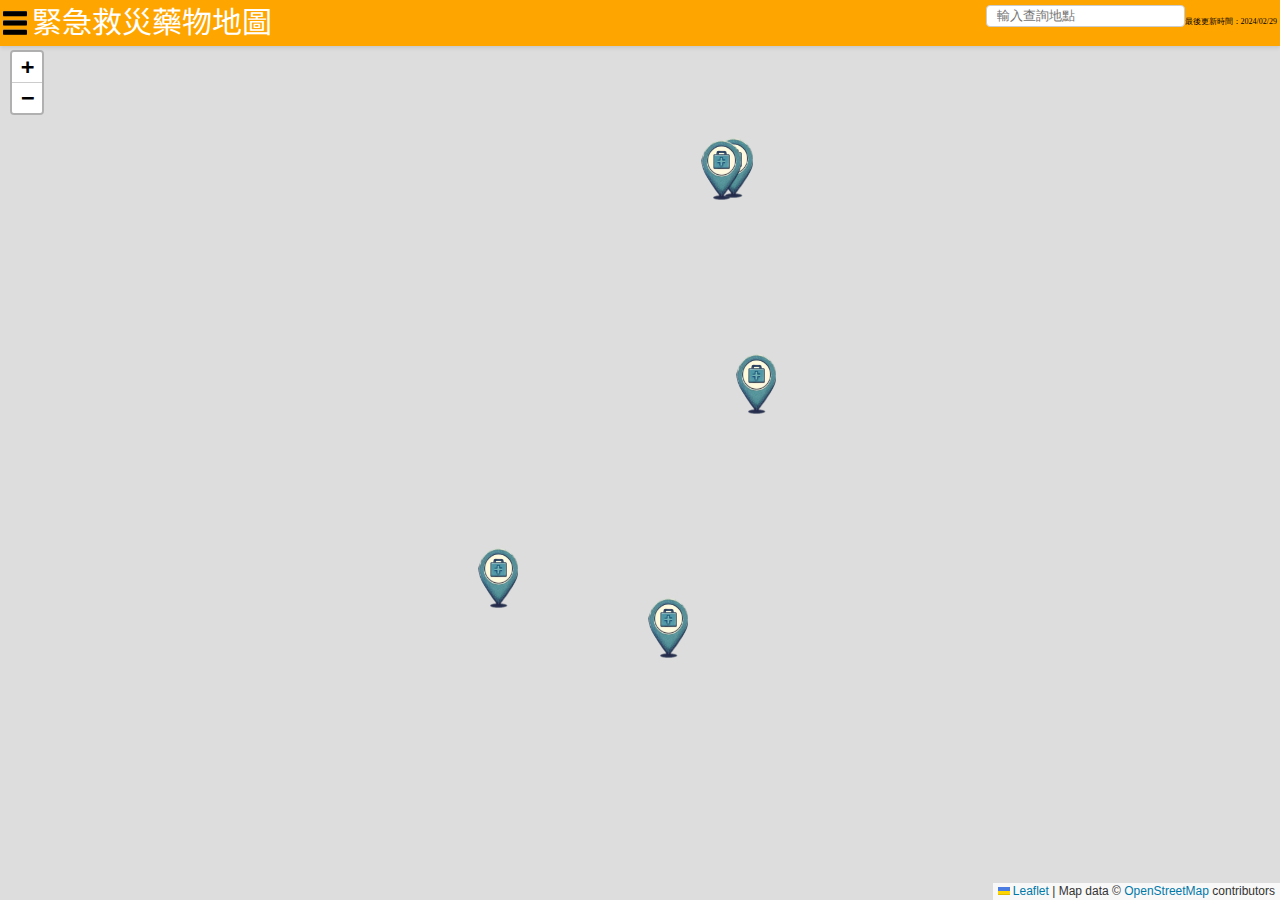
==== leaflet.html @ b06f0f08 "top-bar adjustment" ====
<!DOCTYPE html>
<html>
<head>
    <title>My Map</title>
    <link rel="stylesheet" href="https://fonts.googleapis.com/css2?family=Noto+Sans+TC:wght@400;700&display=swap" />
    <link rel="stylesheet" href="drugmap/leaflet/leaflet.css" />
    <script src="drugmap/leaflet/leaflet.js"></script>
    <link rel="stylesheet" href="drugmap/css/main.css" />
</head>
<body>
    <div id="top-bar">
        <!-- Left-aligned items-->
        <div style="height: 24px; display: flex; align-items: flex-start;">
            <button id="menu-button"><img src="drugmap/images/menu-icon.png" alt="Menu" /></button>
            <span style="color: white; font-size: 30px; line-height: 34px; font-family: 'Noto Sans TC', 'PingFang TC', Arial, sans-serif; padding-left: 5px;">緊急救災藥物地圖</span>
        </div>
        <!-- Right-aligned items-->
        <div style="height: 24px; display: flex; align-items: flex-end;">
            <input type="text" placeholder="輸入查詢地點" id="address-search" />
            <span style="font-size: 8px;">最後更新時間：2024/02/29</span>
        </div>
    </div>
    <div id="mapid"></div>

    <script>
        // Custom drugstore marker
        var drugstoreIcon = L.divIcon({
            //iconUrl: 'drugmap/images/drugmarker.png',
            className: 'drugstore-icon',
            html: '<img src="drugmap/images/drugmarker.png" style="width: 40px; height: 60px;">',
            iconSize: [40, 60],
            iconAnchor: [25, 58],
            popupAnchor: [0, -55]
        });
        // Function to initialize the map and load the data
        function initMap() {
            var mymap = L.map('mapid').setView([23.6978, 120.9605], 8);

            // Adding the tile layer to the map
            L.tileLayer('https://{s}.tile.openstreetmap.org/{z}/{x}/{y}.png', {
                maxZoom: 19,
                attribution: 'Map data © <a href="https://www.openstreetmap.org/">OpenStreetMap</a> contributors'
            }).addTo(mymap);

            //Fetch the JSON data
            fetch('drugmap/JSON/drugstoreinfo.json')
                .then(response => response.json())
                .then(data => addDrugstoreMarkers(data, mymap))
                .catch(error => console.error('Error loading the drugstore data: ', error));
        }
        // Function to add markers to the map
        function addDrugstoreMarkers(data, map) {
            data.drugstores.forEach(drugstore => {
                L.marker([drugstore.latitude, drugstore.longitude], {icon:drugstoreIcon}).addTo(map)
                    .bindPopup('<b>' + drugstore.name + '</b><br>' + drugstore.tel + '<br>'+ drugstore.address);
            });
        }
        // Call the initMap function when the window loads
        window.onload = initMap;
    </script>
</body>
</html>
---- drugmap/leaflet/leaflet.css ----
/* required styles */

.leaflet-pane,
.leaflet-tile,
.leaflet-marker-icon,
.leaflet-marker-shadow,
.leaflet-tile-container,
.leaflet-pane > svg,
.leaflet-pane > canvas,
.leaflet-zoom-box,
.leaflet-image-layer,
.leaflet-layer {
	position: absolute;
	left: 0;
	top: 0;
	}
.leaflet-container {
	overflow: hidden;
	}
.leaflet-tile,
.leaflet-marker-icon,
.leaflet-marker-shadow {
	-webkit-user-select: none;
	   -moz-user-select: none;
	        user-select: none;
	  -webkit-user-drag: none;
	}
/* Prevents IE11 from highlighting tiles in blue */
.leaflet-tile::selection {
	background: transparent;
}
/* Safari renders non-retina tile on retina better with this, but Chrome is worse */
.leaflet-safari .leaflet-tile {
	image-rendering: -webkit-optimize-contrast;
	}
/* hack that prevents hw layers "stretching" when loading new tiles */
.leaflet-safari .leaflet-tile-container {
	width: 1600px;
	height: 1600px;
	-webkit-transform-origin: 0 0;
	}
.leaflet-marker-icon,
.leaflet-marker-shadow {
	display: block;
	}
/* .leaflet-container svg: reset svg max-width decleration shipped in Joomla! (joomla.org) 3.x */
/* .leaflet-container img: map is broken in FF if you have max-width: 100% on tiles */
.leaflet-container .leaflet-overlay-pane svg {
	max-width: none !important;
	max-height: none !important;
	}
.leaflet-container .leaflet-marker-pane img,
.leaflet-container .leaflet-shadow-pane img,
.leaflet-container .leaflet-tile-pane img,
.leaflet-container img.leaflet-image-layer,
.leaflet-container .leaflet-tile {
	max-width: none !important;
	max-height: none !important;
	width: auto;
	padding: 0;
	}

.leaflet-container img.leaflet-tile {
	/* See: https://bugs.chromium.org/p/chromium/issues/detail?id=600120 */
	mix-blend-mode: plus-lighter;
}

.leaflet-container.leaflet-touch-zoom {
	-ms-touch-action: pan-x pan-y;
	touch-action: pan-x pan-y;
	}
.leaflet-container.leaflet-touch-drag {
	-ms-touch-action: pinch-zoom;
	/* Fallback for FF which doesn't support pinch-zoom */
	touch-action: none;
	touch-action: pinch-zoom;
}
.leaflet-container.leaflet-touch-drag.leaflet-touch-zoom {
	-ms-touch-action: none;
	touch-action: none;
}
.leaflet-container {
	-webkit-tap-highlight-color: transparent;
}
.leaflet-container a {
	-webkit-tap-highlight-color: rgba(51, 181, 229, 0.4);
}
.leaflet-tile {
	filter: inherit;
	visibility: hidden;
	}
.leaflet-tile-loaded {
	visibility: inherit;
	}
.leaflet-zoom-box {
	width: 0;
	height: 0;
	-moz-box-sizing: border-box;
	     box-sizing: border-box;
	z-index: 800;
	}
/* workaround for https://bugzilla.mozilla.org/show_bug.cgi?id=888319 */
.leaflet-overlay-pane svg {
	-moz-user-select: none;
	}

.leaflet-pane         { z-index: 400; }

.leaflet-tile-pane    { z-index: 200; }
.leaflet-overlay-pane { z-index: 400; }
.leaflet-shadow-pane  { z-index: 500; }
.leaflet-marker-pane  { z-index: 600; }
.leaflet-tooltip-pane   { z-index: 650; }
.leaflet-popup-pane   { z-index: 700; }

.leaflet-map-pane canvas { z-index: 100; }
.leaflet-map-pane svg    { z-index: 200; }

.leaflet-vml-shape {
	width: 1px;
	height: 1px;
	}
.lvml {
	behavior: url(#default#VML);
	display: inline-block;
	position: absolute;
	}


/* control positioning */

.leaflet-control {
	position: relative;
	z-index: 800;
	pointer-events: visiblePainted; /* IE 9-10 doesn't have auto */
	pointer-events: auto;
	}
.leaflet-top,
.leaflet-bottom {
	position: absolute;
	z-index: 1000;
	pointer-events: none;
	}
.leaflet-top {
	top: 0;
	}
.leaflet-right {
	right: 0;
	}
.leaflet-bottom {
	bottom: 0;
	}
.leaflet-left {
	left: 0;
	}
.leaflet-control {
	float: left;
	clear: both;
	}
.leaflet-right .leaflet-control {
	float: right;
	}
.leaflet-top .leaflet-control {
	margin-top: 10px;
	}
.leaflet-bottom .leaflet-control {
	margin-bottom: 10px;
	}
.leaflet-left .leaflet-control {
	margin-left: 10px;
	}
.leaflet-right .leaflet-control {
	margin-right: 10px;
	}


/* zoom and fade animations */

.leaflet-fade-anim .leaflet-popup {
	opacity: 0;
	-webkit-transition: opacity 0.2s linear;
	   -moz-transition: opacity 0.2s linear;
	        transition: opacity 0.2s linear;
	}
.leaflet-fade-anim .leaflet-map-pane .leaflet-popup {
	opacity: 1;
	}
.leaflet-zoom-animated {
	-webkit-transform-origin: 0 0;
	    -ms-transform-origin: 0 0;
	        transform-origin: 0 0;
	}
svg.leaflet-zoom-animated {
	will-change: transform;
}

.leaflet-zoom-anim .leaflet-zoom-animated {
	-webkit-transition: -webkit-transform 0.25s cubic-bezier(0,0,0.25,1);
	   -moz-transition:    -moz-transform 0.25s cubic-bezier(0,0,0.25,1);
	        transition:         transform 0.25s cubic-bezier(0,0,0.25,1);
	}
.leaflet-zoom-anim .leaflet-tile,
.leaflet-pan-anim .leaflet-tile {
	-webkit-transition: none;
	   -moz-transition: none;
	        transition: none;
	}

.leaflet-zoom-anim .leaflet-zoom-hide {
	visibility: hidden;
	}


/* cursors */

.leaflet-interactive {
	cursor: pointer;
	}
.leaflet-grab {
	cursor: -webkit-grab;
	cursor:    -moz-grab;
	cursor:         grab;
	}
.leaflet-crosshair,
.leaflet-crosshair .leaflet-interactive {
	cursor: crosshair;
	}
.leaflet-popup-pane,
.leaflet-control {
	cursor: auto;
	}
.leaflet-dragging .leaflet-grab,
.leaflet-dragging .leaflet-grab .leaflet-interactive,
.leaflet-dragging .leaflet-marker-draggable {
	cursor: move;
	cursor: -webkit-grabbing;
	cursor:    -moz-grabbing;
	cursor:         grabbing;
	}

/* marker & overlays interactivity */
.leaflet-marker-icon,
.leaflet-marker-shadow,
.leaflet-image-layer,
.leaflet-pane > svg path,
.leaflet-tile-container {
	pointer-events: none;
	}

.leaflet-marker-icon.leaflet-interactive,
.leaflet-image-layer.leaflet-interactive,
.leaflet-pane > svg path.leaflet-interactive,
svg.leaflet-image-layer.leaflet-interactive path {
	pointer-events: visiblePainted; /* IE 9-10 doesn't have auto */
	pointer-events: auto;
	}

/* visual tweaks */

.leaflet-container {
	background: #ddd;
	outline-offset: 1px;
	}
.leaflet-container a {
	color: #0078A8;
	}
.leaflet-zoom-box {
	border: 2px dotted #38f;
	background: rgba(255,255,255,0.5);
	}


/* general typography */
.leaflet-container {
	font-family: "Helvetica Neue", Arial, Helvetica, sans-serif;
	font-size: 12px;
	font-size: 0.75rem;
	line-height: 1.5;
	}


/* general toolbar styles */

.leaflet-bar {
	box-shadow: 0 1px 5px rgba(0,0,0,0.65);
	border-radius: 4px;
	}
.leaflet-bar a {
	background-color: #fff;
	border-bottom: 1px solid #ccc;
	width: 26px;
	height: 26px;
	line-height: 26px;
	display: block;
	text-align: center;
	text-decoration: none;
	color: black;
	}
.leaflet-bar a,
.leaflet-control-layers-toggle {
	background-position: 50% 50%;
	background-repeat: no-repeat;
	display: block;
	}
.leaflet-bar a:hover,
.leaflet-bar a:focus {
	background-color: #f4f4f4;
	}
.leaflet-bar a:first-child {
	border-top-left-radius: 4px;
	border-top-right-radius: 4px;
	}
.leaflet-bar a:last-child {
	border-bottom-left-radius: 4px;
	border-bottom-right-radius: 4px;
	border-bottom: none;
	}
.leaflet-bar a.leaflet-disabled {
	cursor: default;
	background-color: #f4f4f4;
	color: #bbb;
	}

.leaflet-touch .leaflet-bar a {
	width: 30px;
	height: 30px;
	line-height: 30px;
	}
.leaflet-touch .leaflet-bar a:first-child {
	border-top-left-radius: 2px;
	border-top-right-radius: 2px;
	}
.leaflet-touch .leaflet-bar a:last-child {
	border-bottom-left-radius: 2px;
	border-bottom-right-radius: 2px;
	}

/* zoom control */

.leaflet-control-zoom-in,
.leaflet-control-zoom-out {
	font: bold 18px 'Lucida Console', Monaco, monospace;
	text-indent: 1px;
	}

.leaflet-touch .leaflet-control-zoom-in, .leaflet-touch .leaflet-control-zoom-out  {
	font-size: 22px;
	}


/* layers control */

.leaflet-control-layers {
	box-shadow: 0 1px 5px rgba(0,0,0,0.4);
	background: #fff;
	border-radius: 5px;
	}
.leaflet-control-layers-toggle {
	background-image: url(images/layers.png);
	width: 36px;
	height: 36px;
	}
.leaflet-retina .leaflet-control-layers-toggle {
	background-image: url(images/layers-2x.png);
	background-size: 26px 26px;
	}
.leaflet-touch .leaflet-control-layers-toggle {
	width: 44px;
	height: 44px;
	}
.leaflet-control-layers .leaflet-control-layers-list,
.leaflet-control-layers-expanded .leaflet-control-layers-toggle {
	display: none;
	}
.leaflet-control-layers-expanded .leaflet-control-layers-list {
	display: block;
	position: relative;
	}
.leaflet-control-layers-expanded {
	padding: 6px 10px 6px 6px;
	color: #333;
	background: #fff;
	}
.leaflet-control-layers-scrollbar {
	overflow-y: scroll;
	overflow-x: hidden;
	padding-right: 5px;
	}
.leaflet-control-layers-selector {
	margin-top: 2px;
	position: relative;
	top: 1px;
	}
.leaflet-control-layers label {
	display: block;
	font-size: 13px;
	font-size: 1.08333em;
	}
.leaflet-control-layers-separator {
	height: 0;
	border-top: 1px solid #ddd;
	margin: 5px -10px 5px -6px;
	}

/* Default icon URLs */
.leaflet-default-icon-path { /* used only in path-guessing heuristic, see L.Icon.Default */
	background-image: url(images/marker-icon.png);
	}


/* attribution and scale controls */

.leaflet-container .leaflet-control-attribution {
	background: #fff;
	background: rgba(255, 255, 255, 0.8);
	margin: 0;
	}
.leaflet-control-attribution,
.leaflet-control-scale-line {
	padding: 0 5px;
	color: #333;
	line-height: 1.4;
	}
.leaflet-control-attribution a {
	text-decoration: none;
	}
.leaflet-control-attribution a:hover,
.leaflet-control-attribution a:focus {
	text-decoration: underline;
	}
.leaflet-attribution-flag {
	display: inline !important;
	vertical-align: baseline !important;
	width: 1em;
	height: 0.6669em;
	}
.leaflet-left .leaflet-control-scale {
	margin-left: 5px;
	}
.leaflet-bottom .leaflet-control-scale {
	margin-bottom: 5px;
	}
.leaflet-control-scale-line {
	border: 2px solid #777;
	border-top: none;
	line-height: 1.1;
	padding: 2px 5px 1px;
	white-space: nowrap;
	-moz-box-sizing: border-box;
	     box-sizing: border-box;
	background: rgba(255, 255, 255, 0.8);
	text-shadow: 1px 1px #fff;
	}
.leaflet-control-scale-line:not(:first-child) {
	border-top: 2px solid #777;
	border-bottom: none;
	margin-top: -2px;
	}
.leaflet-control-scale-line:not(:first-child):not(:last-child) {
	border-bottom: 2px solid #777;
	}

.leaflet-touch .leaflet-control-attribution,
.leaflet-touch .leaflet-control-layers,
.leaflet-touch .leaflet-bar {
	box-shadow: none;
	}
.leaflet-touch .leaflet-control-layers,
.leaflet-touch .leaflet-bar {
	border: 2px solid rgba(0,0,0,0.2);
	background-clip: padding-box;
	}


/* popup */

.leaflet-popup {
	position: absolute;
	text-align: center;
	margin-bottom: 20px;
	}
.leaflet-popup-content-wrapper {
	padding: 1px;
	text-align: left;
	border-radius: 12px;
	}
.leaflet-popup-content {
	margin: 13px 24px 13px 20px;
	line-height: 1.3;
	font-size: 13px;
	font-size: 1.08333em;
	min-height: 1px;
	}
.leaflet-popup-content p {
	margin: 17px 0;
	margin: 1.3em 0;
	}
.leaflet-popup-tip-container {
	width: 40px;
	height: 20px;
	position: absolute;
	left: 50%;
	margin-top: -1px;
	margin-left: -20px;
	overflow: hidden;
	pointer-events: none;
	}
.leaflet-popup-tip {
	width: 17px;
	height: 17px;
	padding: 1px;

	margin: -10px auto 0;
	pointer-events: auto;

	-webkit-transform: rotate(45deg);
	   -moz-transform: rotate(45deg);
	    -ms-transform: rotate(45deg);
	        transform: rotate(45deg);
	}
.leaflet-popup-content-wrapper,
.leaflet-popup-tip {
	background: white;
	color: #333;
	box-shadow: 0 3px 14px rgba(0,0,0,0.4);
	}
.leaflet-container a.leaflet-popup-close-button {
	position: absolute;
	top: 0;
	right: 0;
	border: none;
	text-align: center;
	width: 24px;
	height: 24px;
	font: 16px/24px Tahoma, Verdana, sans-serif;
	color: #757575;
	text-decoration: none;
	background: transparent;
	}
.leaflet-container a.leaflet-popup-close-button:hover,
.leaflet-container a.leaflet-popup-close-button:focus {
	color: #585858;
	}
.leaflet-popup-scrolled {
	overflow: auto;
	}

.leaflet-oldie .leaflet-popup-content-wrapper {
	-ms-zoom: 1;
	}
.leaflet-oldie .leaflet-popup-tip {
	width: 24px;
	margin: 0 auto;

	-ms-filter: "progid:DXImageTransform.Microsoft.Matrix(M11=0.70710678, M12=0.70710678, M21=-0.70710678, M22=0.70710678)";
	filter: progid:DXImageTransform.Microsoft.Matrix(M11=0.70710678, M12=0.70710678, M21=-0.70710678, M22=0.70710678);
	}

.leaflet-oldie .leaflet-control-zoom,
.leaflet-oldie .leaflet-control-layers,
.leaflet-oldie .leaflet-popup-content-wrapper,
.leaflet-oldie .leaflet-popup-tip {
	border: 1px solid #999;
	}


/* div icon */

.leaflet-div-icon {
	background: #fff;
	border: 1px solid #666;
	}


/* Tooltip */
/* Base styles for the element that has a tooltip */
.leaflet-tooltip {
	position: absolute;
	padding: 6px;
	background-color: #fff;
	border: 1px solid #fff;
	border-radius: 3px;
	color: #222;
	white-space: nowrap;
	-webkit-user-select: none;
	-moz-user-select: none;
	-ms-user-select: none;
	user-select: none;
	pointer-events: none;
	box-shadow: 0 1px 3px rgba(0,0,0,0.4);
	}
.leaflet-tooltip.leaflet-interactive {
	cursor: pointer;
	pointer-events: auto;
	}
.leaflet-tooltip-top:before,
.leaflet-tooltip-bottom:before,
.leaflet-tooltip-left:before,
.leaflet-tooltip-right:before {
	position: absolute;
	pointer-events: none;
	border: 6px solid transparent;
	background: transparent;
	content: "";
	}

/* Directions */

.leaflet-tooltip-bottom {
	margin-top: 6px;
}
.leaflet-tooltip-top {
	margin-top: -6px;
}
.leaflet-tooltip-bottom:before,
.leaflet-tooltip-top:before {
	left: 50%;
	margin-left: -6px;
	}
.leaflet-tooltip-top:before {
	bottom: 0;
	margin-bottom: -12px;
	border-top-color: #fff;
	}
.leaflet-tooltip-bottom:before {
	top: 0;
	margin-top: -12px;
	margin-left: -6px;
	border-bottom-color: #fff;
	}
.leaflet-tooltip-left {
	margin-left: -6px;
}
.leaflet-tooltip-right {
	margin-left: 6px;
}
.leaflet-tooltip-left:before,
.leaflet-tooltip-right:before {
	top: 50%;
	margin-top: -6px;
	}
.leaflet-tooltip-left:before {
	right: 0;
	margin-right: -12px;
	border-left-color: #fff;
	}
.leaflet-tooltip-right:before {
	left: 0;
	margin-left: -12px;
	border-right-color: #fff;
	}

/* Printing */

@media print {
	/* Prevent printers from removing background-images of controls. */
	.leaflet-control {
		-webkit-print-color-adjust: exact;
		print-color-adjust: exact;
		}
	}
---- drugmap/css/main.css ----
html, body{
    height: 100%;
    margin: 0;
    padding: 0;
}

#mapid {
    position: absolute;
    top: 40px;
    bottom: 0;
    left: 0;
    right: 0;
}

#top-bar {
    position: absolute;
    margin: 0;
    top: 0;
    left: 0;
    right: 0;
    height: 40px;
    background-color: orange;
    z-index: 1000;
    display: flex;
    justify-content: space-between;
    padding: 3px;
    box-shadow: 0 2px 4px rgba(0,0,0,0.1);
}

#menu-button {
    background-color: orange !important;
    border: none !important;
    padding: 0 !important;
    cursor: pointer;
    outline: none;
    box-shadow: none;
}

#menu-button img {
    width: 24px;
    height: 24px;
    margin: 8px 0 8px 0;
    position: relative;
}

#address-search {
    padding: 5px 10px;
    border: 1px solid #ccc;
    border-radius: 4px;
    height: 22px;
    line-height: 22px;
    box-sizing: border-box;
}

@media (max-width: 600px) {
    #top-bar div {
        display: block;
    }

    #address-search {
        width: 100%;
        margin-top: 10px;
    }
}
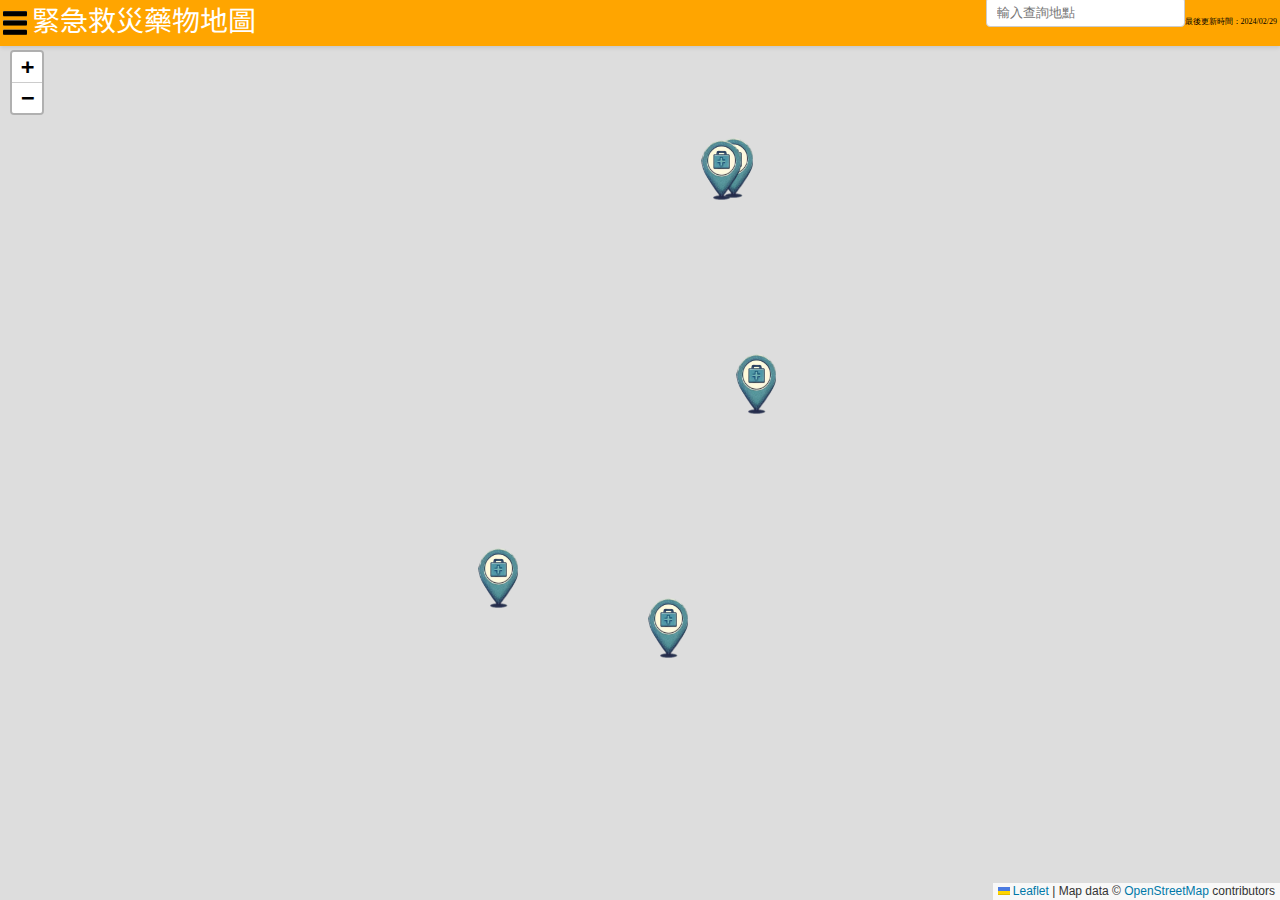
==== commit 7199abc4: "top-bar text adjustment" ====
--- a/leaflet.html
+++ b/leaflet.html
@@ -12,7 +12,7 @@
         <!-- Left-aligned items-->
         <div style="height: 24px; display: flex; align-items: flex-start;">
             <button id="menu-button"><img src="drugmap/images/menu-icon.png" alt="Menu" /></button>
-            <span style="color: white; font-size: 30px; line-height: 34px; font-family: 'Noto Sans TC', 'PingFang TC', Arial, sans-serif; padding-left: 5px;">緊急救災藥物地圖</span>
+            <span style="color: white; font-size: 28px; line-height: 32px; font-family: 'Noto Sans TC', 'PingFang TC', Arial, sans-serif; padding-left: 5px;">緊急救災藥物地圖</span>
         </div>
         <!-- Right-aligned items-->
         <div style="height: 24px; display: flex; align-items: flex-end;">
--- a/drugmap/css/main.css
+++ b/drugmap/css/main.css
@@ -47,8 +47,8 @@
     padding: 5px 10px;
     border: 1px solid #ccc;
     border-radius: 4px;
-    height: 22px;
-    line-height: 22px;
+    height: 30px;
+    line-height: 24px;
     box-sizing: border-box;
 }
 
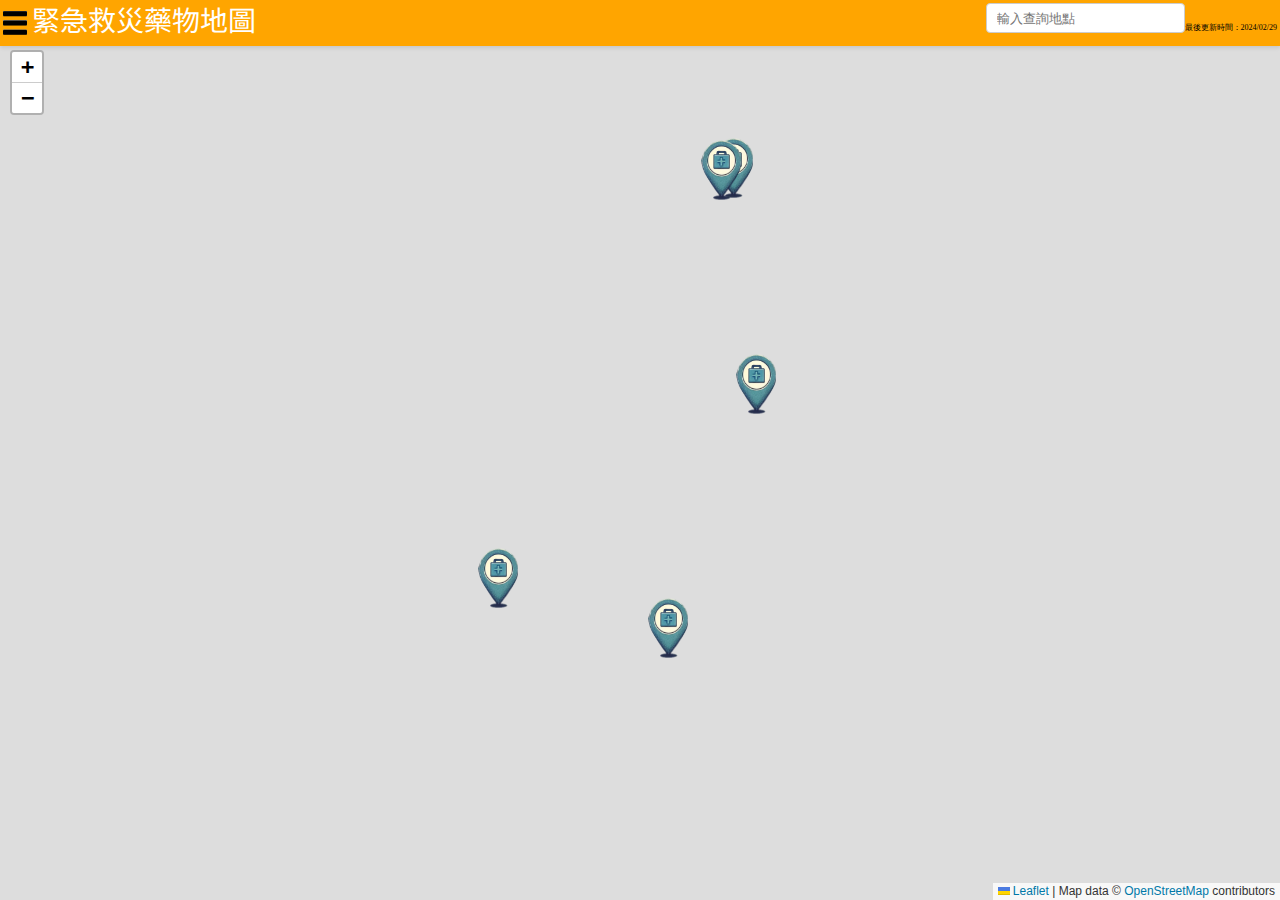
==== commit 1d981b10: "top-bar adjustment" ====
--- a/leaflet.html
+++ b/leaflet.html
@@ -15,7 +15,7 @@
             <span style="color: white; font-size: 28px; line-height: 32px; font-family: 'Noto Sans TC', 'PingFang TC', Arial, sans-serif; padding-left: 5px;">緊急救災藥物地圖</span>
         </div>
         <!-- Right-aligned items-->
-        <div style="height: 24px; display: flex; align-items: flex-end;">
+        <div style="height: 30px; display: flex; align-items: flex-end;">
             <input type="text" placeholder="輸入查詢地點" id="address-search" />
             <span style="font-size: 8px;">最後更新時間：2024/02/29</span>
         </div>
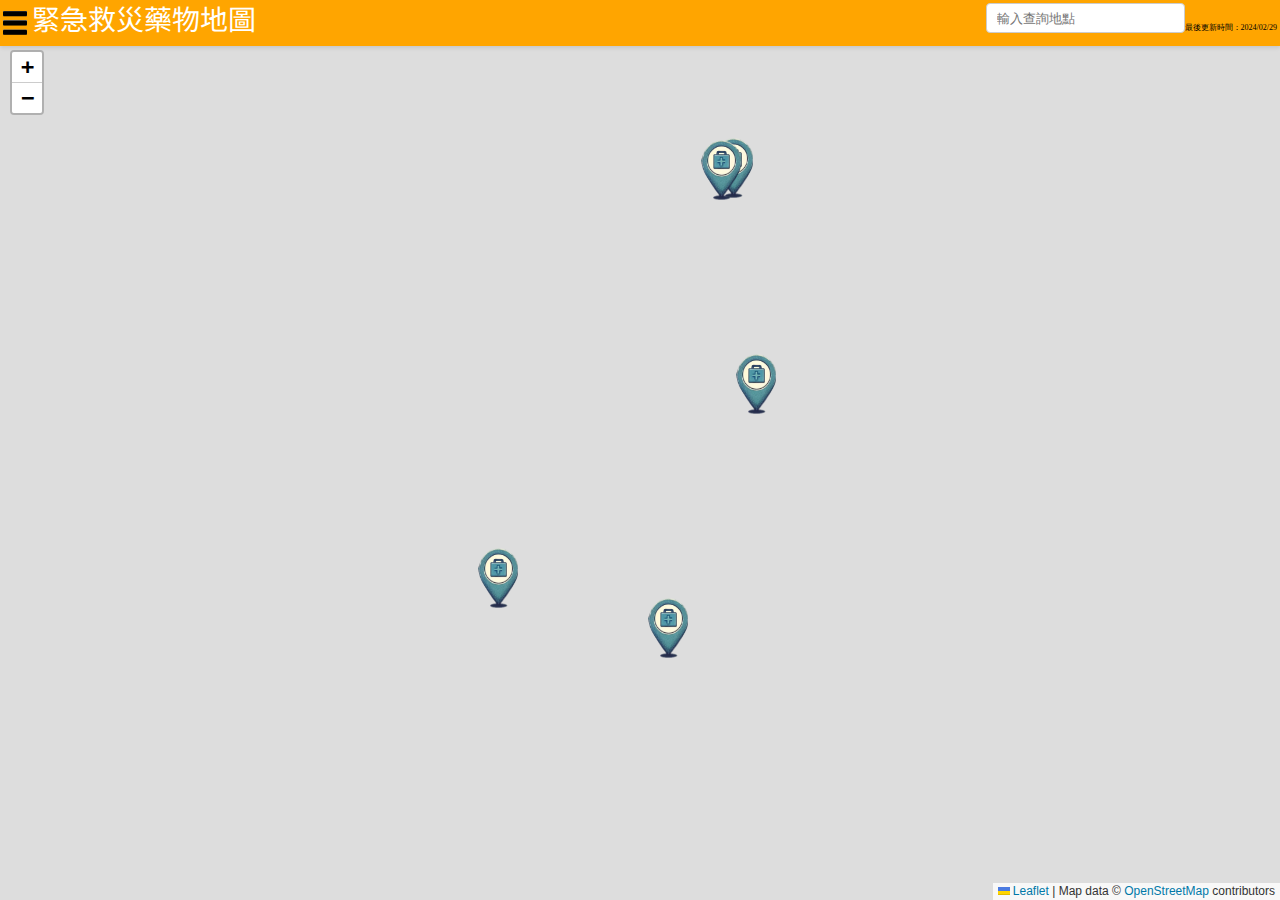
==== commit a41957a9: "top-bar text adjustment" ====
--- a/leaflet.html
+++ b/leaflet.html
@@ -12,7 +12,7 @@
         <!-- Left-aligned items-->
         <div style="height: 24px; display: flex; align-items: flex-start;">
             <button id="menu-button"><img src="drugmap/images/menu-icon.png" alt="Menu" /></button>
-            <span style="color: white; font-size: 28px; line-height: 32px; font-family: 'Noto Sans TC', 'PingFang TC', Arial, sans-serif; padding-left: 5px;">緊急救災藥物地圖</span>
+            <span style="color: white; font-size: 28px; line-height: 30px; font-family: 'Noto Sans TC', 'PingFang TC', Arial, sans-serif; padding-left: 5px;">緊急救災藥物地圖</span>
         </div>
         <!-- Right-aligned items-->
         <div style="height: 30px; display: flex; align-items: flex-end;">
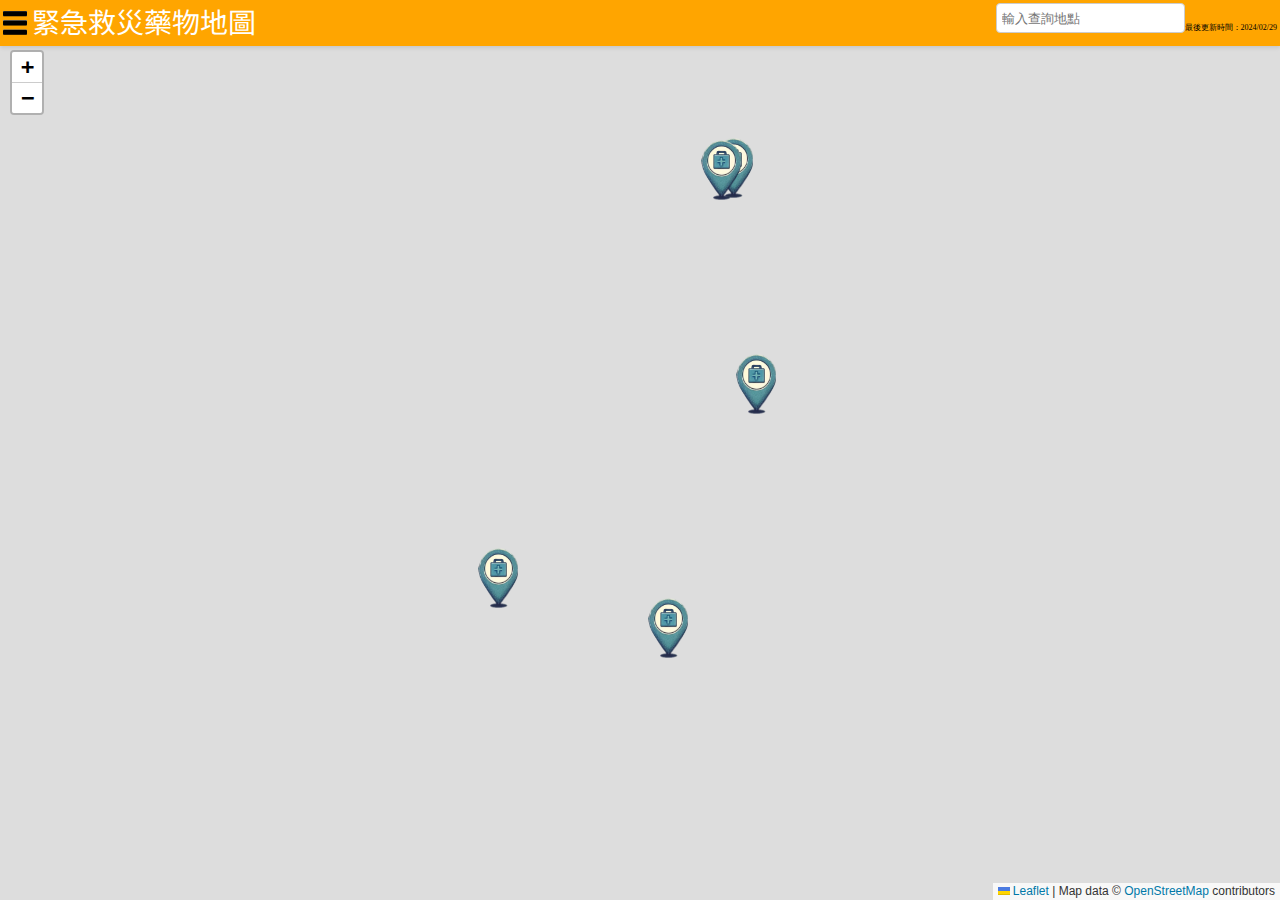
==== commit a3d55709: "top-bar text adjustment" ====
--- a/leaflet.html
+++ b/leaflet.html
@@ -12,7 +12,7 @@
         <!-- Left-aligned items-->
         <div style="height: 24px; display: flex; align-items: flex-start;">
             <button id="menu-button"><img src="drugmap/images/menu-icon.png" alt="Menu" /></button>
-            <span style="color: white; font-size: 28px; line-height: 30px; font-family: 'Noto Sans TC', 'PingFang TC', Arial, sans-serif; padding-left: 5px;">緊急救災藥物地圖</span>
+            <span style="color: white; font-size: 28px; line-height: 36px; font-family: 'Noto Sans TC', 'PingFang TC', Arial, sans-serif; padding-left: 5px;">緊急救災藥物地圖</span>
         </div>
         <!-- Right-aligned items-->
         <div style="height: 30px; display: flex; align-items: flex-end;">
--- a/drugmap/css/main.css
+++ b/drugmap/css/main.css
@@ -44,7 +44,7 @@
 }
 
 #address-search {
-    padding: 5px 10px;
+    padding: 5px 5px;
     border: 1px solid #ccc;
     border-radius: 4px;
     height: 30px;
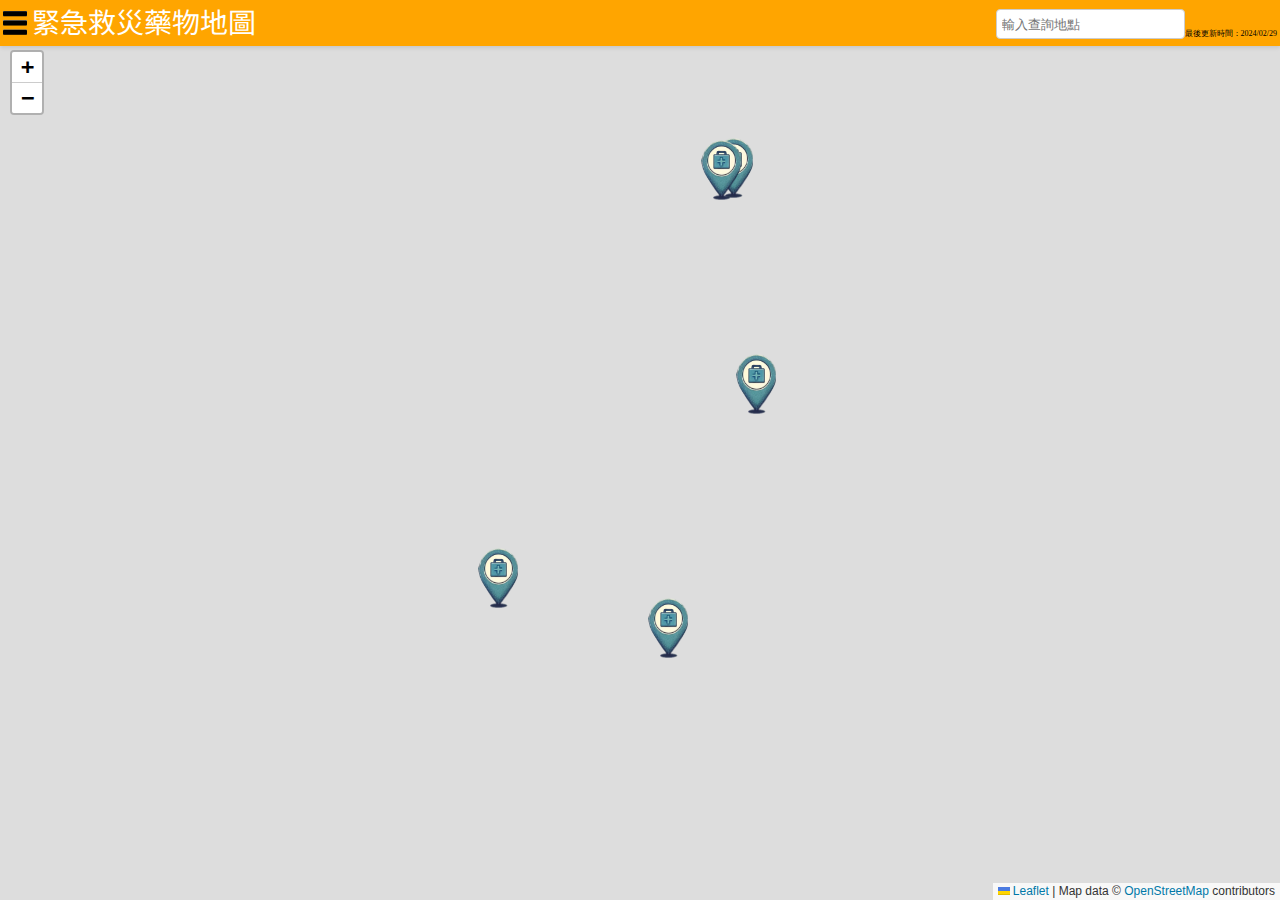
==== commit f2ffa8fe: "top-bar adjustment" ====
--- a/leaflet.html
+++ b/leaflet.html
@@ -15,7 +15,7 @@
             <span style="color: white; font-size: 28px; line-height: 36px; font-family: 'Noto Sans TC', 'PingFang TC', Arial, sans-serif; padding-left: 5px;">緊急救災藥物地圖</span>
         </div>
         <!-- Right-aligned items-->
-        <div style="height: 30px; display: flex; align-items: flex-end;">
+        <div style="height: 36px; display: flex; align-items: flex-end;">
             <input type="text" placeholder="輸入查詢地點" id="address-search" />
             <span style="font-size: 8px;">最後更新時間：2024/02/29</span>
         </div>
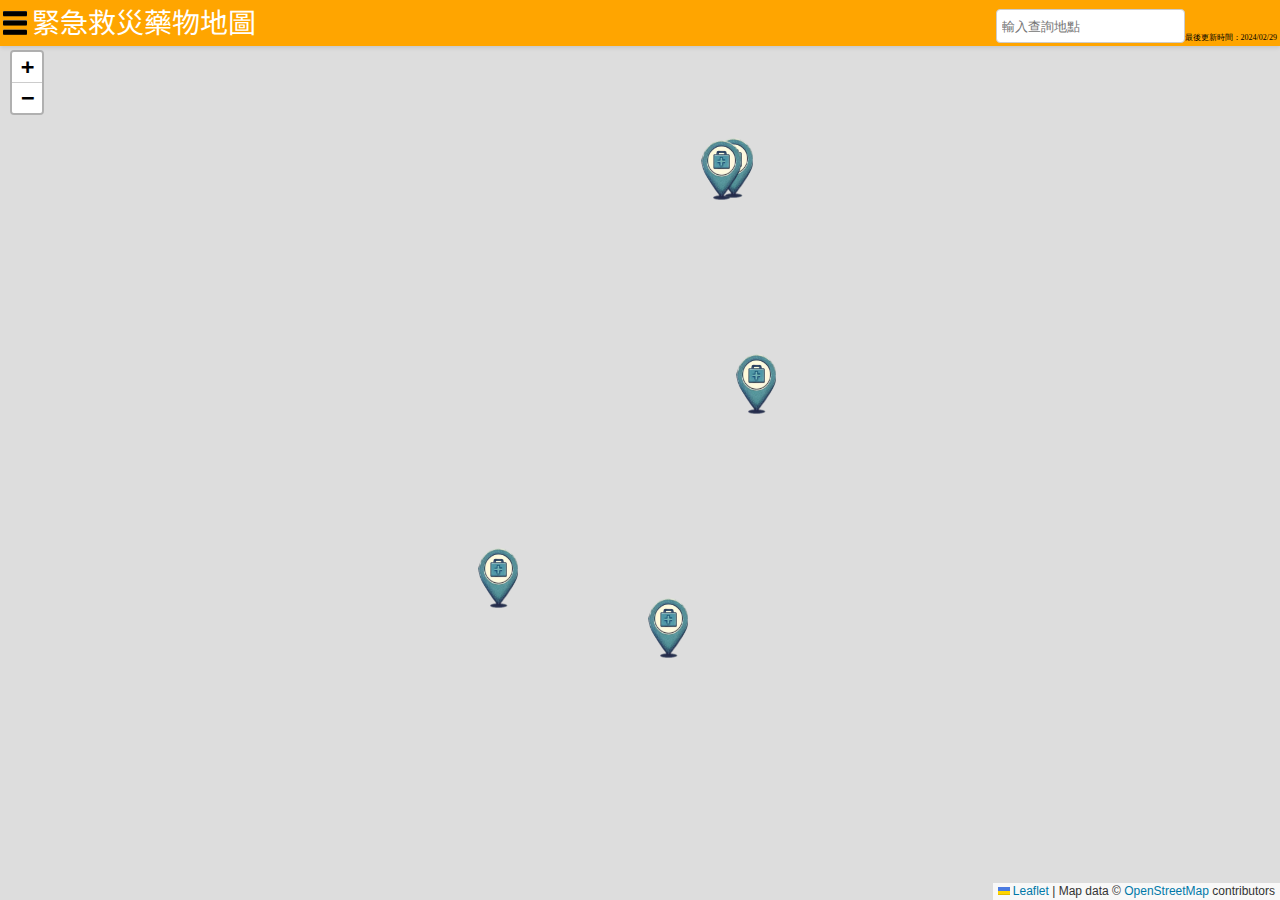
==== commit 052d0ae8: "top-bar adjustment" ====
--- a/leaflet.html
+++ b/leaflet.html
@@ -15,7 +15,7 @@
             <span style="color: white; font-size: 28px; line-height: 36px; font-family: 'Noto Sans TC', 'PingFang TC', Arial, sans-serif; padding-left: 5px;">緊急救災藥物地圖</span>
         </div>
         <!-- Right-aligned items-->
-        <div style="height: 36px; display: flex; align-items: flex-end;">
+        <div style="height: 40px; display: flex; align-items: flex-end;">
             <input type="text" placeholder="輸入查詢地點" id="address-search" />
             <span style="font-size: 8px;">最後更新時間：2024/02/29</span>
         </div>
--- a/drugmap/css/main.css
+++ b/drugmap/css/main.css
@@ -47,7 +47,7 @@
     padding: 5px 5px;
     border: 1px solid #ccc;
     border-radius: 4px;
-    height: 30px;
+    height: 34px;
     line-height: 24px;
     box-sizing: border-box;
 }
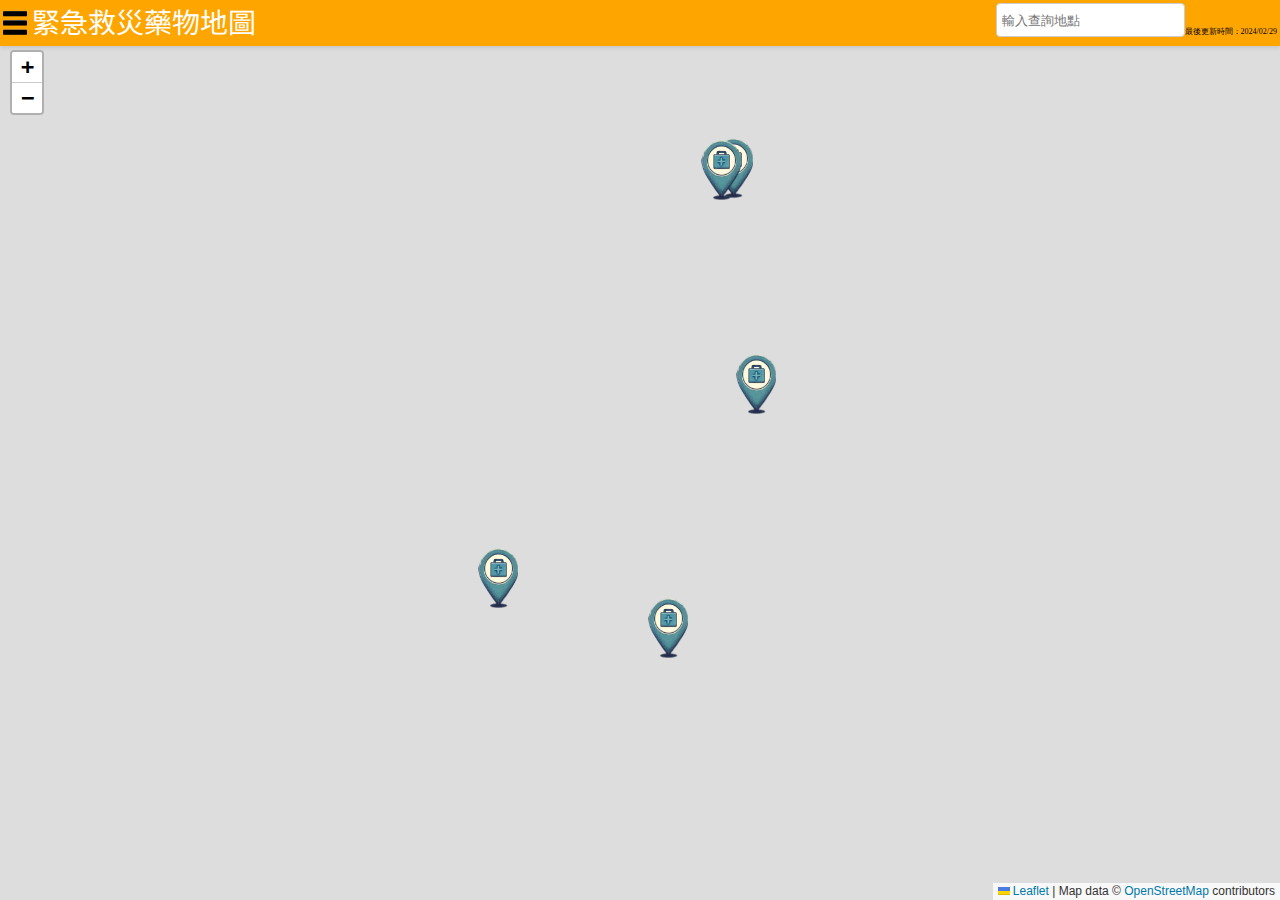
==== commit ca995705: "top-bar adjustment" ====
--- a/leaflet.html
+++ b/leaflet.html
@@ -15,7 +15,7 @@
             <span style="color: white; font-size: 28px; line-height: 36px; font-family: 'Noto Sans TC', 'PingFang TC', Arial, sans-serif; padding-left: 5px;">緊急救災藥物地圖</span>
         </div>
         <!-- Right-aligned items-->
-        <div style="height: 40px; display: flex; align-items: flex-end;">
+        <div style="height: 34px; display: flex; align-items: flex-end;">
             <input type="text" placeholder="輸入查詢地點" id="address-search" />
             <span style="font-size: 8px;">最後更新時間：2024/02/29</span>
         </div>
